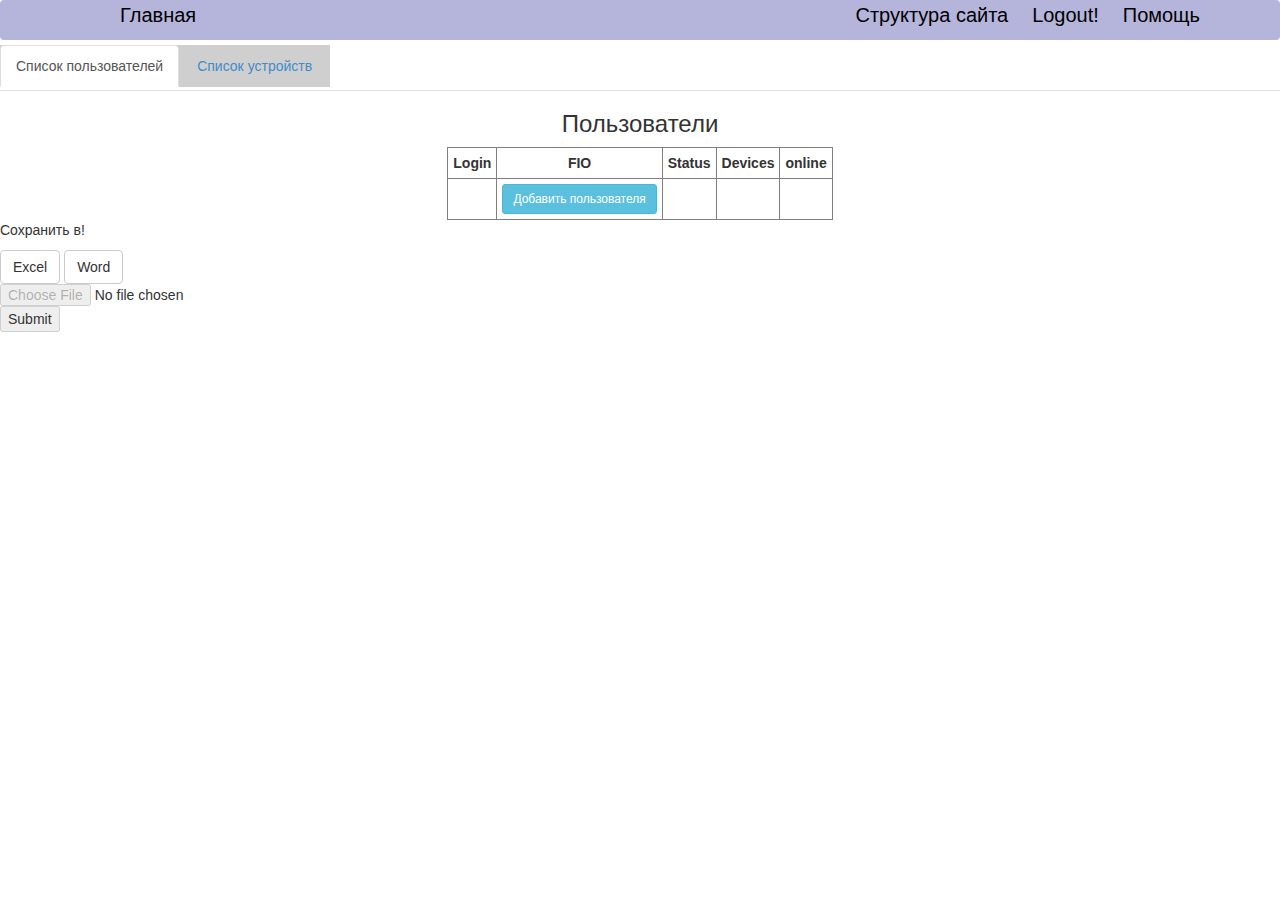
==== resources/RoboPortal/admin.html @ d6c20237 "Initial commit" ====
<!DOCTYPE html>
<html>
	<head>
		<title>RobotLab AdminPage</title>
		<link rel="stylesheet"  href="bootstrap.css">
		<link rel="stylesheet" href="main.css">
		<script src="jquery.min.js"></script>
		<script src="bootstrap.min.js"></script>
<!--		<script src="/socket.io/socket.io.js"></script>-->
		<!-- 	<script src="https://ajax.googleapis.com/ajax/libs/jquery/1.12.0/jquery.min.js"></script> -->
		<!--     <script src="http://maxcdn.bootstrapcdn.com/bootstrap/3.3.6/js/bootstrap.min.js"></script> -->
		<link rel="shortcut icon" href="favicon.ico" type="image/x-icon"/>
		<script>
			let str = window.location.href
			console.log('window info:', str)
			let res = str.split("/")
			ip_adress = res[2]
			console.log('ip:', ip_adress)
			var msg
			var ws = new WebSocket("ws://"+ip_adress+"/Users")
			ws.onopen = function () {
				console.log('connection established')
				ws.send("GetUsers")
			}
			ws.onclose = function () {
				console.log('connection closed')
			}
			ws.onerror = function (err) {
				console.log('error: ', err)
			}
			ws.onmessage = function (message) {
				var receivedData = message.data
				console.log("receivedData = ", receivedData)
				msg = JSON.parse(receivedData)
				console.log("user0 = ", msg[0])
				setUsersTable(msg)
			}

			var logins = [];
		</script>
	</head>
	<body>
		<div class="navbar">
			<div class="container">
				<ul class="pull-left">
					<li><a href="index.html">Главная</a></li>
				</ul>
				<ul class="pull-right">
					<li><a href="#">Структура сайта</a></li>
					<li><a href="/Logout?login=Admin">Logout!</a></li>
					<li><a href="help.html">Помощь</a></li>	
				</ul>
			</div>
		</div>
		<div class="row">
			<div class="col-xs-6" align="center" >
			</div>
			<div class="col-xs-6" align="center" >
			</div>
		</div>
		<script>
			function addUser(user1){
				console.log(user1);
				var table = document.getElementById("usersTable");
				var x = table.rows.length;
				var row = table.insertRow(x-1);
				var cell1 = row.insertCell(0);
				cell1.innerHTML = user1.login;
				logins[x-2] = user1.login;
				cell1 = row.insertCell(1);
				cell1.innerHTML = user1.fio;
				cell1 = row.insertCell(2);
				cell1.innerHTML = user1.status;
				cell1 = row.insertCell(3);
				cell1.innerHTML = user1.devices;
				cell1 = row.insertCell(4);
				cell1.innerHTML = user1.online;
				console.log(logins);
				setTimeout(function(){ 
						console.log("1000 for new user");
						window.location.href = "/admin.html";
				}, 1000);	
				//location.reload();
			}
			
			function setUsersTable(usersArray){
				console.log(usersArray.length);
				var table = document.getElementById("usersTable");
				for (var i = 0; i < usersArray.length; i++){	
					var row = table.insertRow(1+i);
					var cell1 = row.insertCell(0);
					cell1.innerHTML = usersArray[i].login;
					logins[i] = usersArray[i].login;
					cell1 = row.insertCell(1);
					cell1.innerHTML = usersArray[i].fio;
					cell1 = row.insertCell(2);
					cell1.innerHTML = usersArray[i].status;
					cell1 = row.insertCell(3);
					cell1.innerHTML = usersArray[i].devices;
					cell1 = row.insertCell(4);
					cell1.innerHTML = usersArray[i].online;
					cell1 = row.insertCell(5);
					var btn = document.createElement("img");
					btn.setAttribute("src", "Images/edit.png");
					// 	elem.setAttribute("height", "768");
					btn.setAttribute("width", "30");
					btn.setAttribute("alt", "Редактировать");
					btn.id="imgBut";
					btn.title="Редактировать";
					btn.style.cursor='pointer';
					cell1.appendChild(btn);
					cell1 = row.insertCell(6);
					var x = document.createElement("INPUT");
					x.setAttribute("type", "radio");
					x.setAttribute("width","30");
					x.setAttribute("name", "radio1");
					cell1.appendChild(x);
					x.addEventListener("click", radioCLick);
					//cell1.innerHTML = '<img src="Images/edit.png" height="30">';
				}
			}
			function radioCLick(event) {
				var source = event.target || event.srcElement;
				let row = source.parentNode.parentNode.rowIndex;
				console.log(row);
				var uploadSubmit = document.getElementById("uploadSubmit");
				var fileChooser = document.getElementById("myFile");
				var curLogin = document.getElementById("usersTable").rows[row].cells[0].innerHTML;
				console.log("curLogin = ",curLogin);
				var loginForUpload = document.getElementById("userLogin");
				loginForUpload.value = curLogin;
				uploadSubmit.disabled = false;
				fileChooser.disabled = false;
			}

			function setDevicesOnTab(devicesArray){ //show devices on tab
				var devicesDiv = document.getElementById("devices");
				while (devicesDiv.firstChild) {
					devicesDiv.removeChild(devicesDiv.firstChild);
				}
				for (var i = 0; i < devicesArray.length; i++){
					var element = document.createElement('div');
					element.style.float = "left";
					element.style.marginLeft= "10px";
					var deviceName = "<p align = 'center'>"+devicesArray[i].name+"</p>";
					element.innerHTML = deviceName;
					var divForThumb = document.createElement('div');
					divForThumb.style.float = "left";
					var thumb = document.createElement('div');
					thumb.className = "thumbnail";
					thumb.innerHTML = '<img src="Images/'+devicesArray[i].type+'.jpg" >';
					divForThumb.appendChild(thumb);
					element.appendChild(divForThumb);
					var divForRadioButtons = document.createElement('div');
					divForRadioButtons.style.float = "left";
					var funkyradio = document.createElement('div');
					funkyradio.className = "funkyradio";
					var radio1 = document.createElement('div');
					radio1.className = "funkyradio-primary";
					var radio2 = document.createElement('div');
					radio2.className = "funkyradio-primary";
					if 	(devicesArray[i].active === "true"){
						radio1.innerHTML = '<input type="radio" name="radio'+i+'" id="radio1_'+i+'" checked onclick = "deviceRadioClick(this);" value = "true"/>'+ 
										'<label for="radio1_'+i+'">Вкл</label>'
						radio2.innerHTML = '<input type="radio" name="radio'+i+'" id="radio2_'+i+'" onclick = "deviceRadioClick(this);" value = "false"/>'+ 
										'<label for="radio2_'+i+'">Выкл</label>'
					}
					else {
						radio1.innerHTML = '<input type="radio" name="radio'+i+'" id="radio1_'+i+'"onclick = "deviceRadioClick(this);" value = "true"/>'+ 
										'<label for="radio1_'+i+'">Вкл</label>'
						radio2.innerHTML = '<input type="radio" name="radio'+i+'" id="radio2_'+i+'" checked onclick = "deviceRadioClick(this);"  value = "false"/>'+ 
										'<label for="radio2_'+i+'">Выкл</label>'
					}
					
					funkyradio.appendChild(radio1);
					funkyradio.appendChild(radio2);
					divForRadioButtons.appendChild(funkyradio);
					element.appendChild(divForRadioButtons);
					devicesDiv.appendChild(element);
				}
			}
			
			function deviceRadioClick(myRadio){
				var radioID = myRadio.id;
				var index_ = radioID.indexOf('_');
				var myID = radioID.substring(index_+1, radioID.length);
				console.log("radioClicked=",myID, " value = ", myRadio.value);
				console.log("device = ",devices[myID].name);
				socket.emit('deviceActive', {'deviceActive': myRadio.value, 'deviceName': devices[myID].name}); //send clicked device name and myRadio.value
			}

		</script>
		<ul class="nav nav-tabs">
		  <li class="active"><a data-toggle="tab" href="#users">Список пользователей</a></li>
		  <li><a data-toggle="tab" href="#devices">Список устройств</a></li>
		</ul>

		<div class="tab-content">
		  <div id="users" class="tab-pane fade in active">
		<table	border="1" cellpadding="5" align="center" id = "usersTable">
            <caption><h3 align="center">Пользователи </h3> </caption>
            <tr> <th>Login</th> <th>FIO</th> <th>Status</th> <th>Devices</th> <th>online</th> </tr>
			<tr>
				<td>
				</td>
				<td>
					<button type="button" class="btn btn-info btn-sm" data-toggle="modal" data-target="#myModal">Добавить пользователя</button>
				</td>
				<td>
				</td>
				<td>
				</td>
				<td>
				</td>
			</tr>    
		</table>
		  </div>
		<div id="devices" class="tab-pane fade">
			<h3 align="center">Устройства</h3>
		</div>
		
		<div id="myModal" class="modal fade" role="dialog" charset="UTF-8">
			<div class="modal-dialog">
				<!-- Modal content-->
				<div class="modal-content">
					<div class="modal-header">
						<button type="button" class="close" data-dismiss="modal">&times;</button>
						<h4 class="modal-title">Новый пользователь</h4>
					</div>
					<form action="AddUser" method="post" accept-charset="UTF-8">
						<div class="modal-body">
							<p>Введите данные</p>
							<label>ФИО:</label><input name="FIO" required placeholder="Иванов Иван Иванович" type="text" size="25" maxlength="25" 
							accept-charset="UTF-8" autofocus><br />
							<label>Статус:</label>
							<select name="status">
								<option value="User" selected>User</option>
								<option value="Admin">Admin</option>
							</select> <br />

							<label>Логин:</label> <input id="login" name="login" pattern="[A-Za-z].+" placeholder="Начинается с буквы" type="text" size="15" maxlength="15" required>
							<script>
								$('#login').blur(function() {
									var text = $(this).val();
									//var obj = "${logins}";
									var index;
									//for (index = 0; index < obj.length; ++index) {
									console.log(logins);
									var n = logins.indexOf(text);
									if (n==-1) {console.log("No")}
									else {
										console.log("Yes");
										//alert("Такой логин уже есть!!");
										document.getElementById("login").focus();
										document.getElementById("login").value = "";
										document.getElementById("login").placeholder = "Такой логин уже есть";
									}
									//	}							  
								})
							</script>
							<br />
							<label>пароль:</label> <input name="password" type="password" size="15" maxlength="15" required><br />
						</div>
						<div class="modal-footer">
							<input type="submit" class="btn btn-default" value="Сохранить" > <!-- data-dismiss="modal" onclick="javascript: submit()"> -->
							<button type="button" class="btn btn-default" data-dismiss="modal">Отмена</button>
						</div>
					</form>
				</div>
			</div>
		</div>
			<p>Сохранить в! </p>
			<form action="ToMSOffice" method="post">
				<input type="submit" class="btn btn-default" value="Excel" name="toOffice">
				<input type="submit" class="btn btn-default" value="Word" name="toOffice">
			</form>
			<form action="Upload" method="post" enctype="multipart/form-data">
				<input type="file" id="myFile" name="filename" disabled>
				<input type="hidden" id="userLogin" name ="userLogin" value = "default">
				<input type="submit" id="uploadSubmit" disabled>
			</form>
<!--			<input type="button" class="btn btn-default" value="Excel" onclick="toOffice('Excel')">-->
<!--			<input type="button" class="btn btn-default" value="Word" onclick="toOffice('Word')">-->
<!--			<script>-->
<!--				function toOffice(param){-->
<!--					console.log("toOffice = ", param)-->
<!--					ws.send(param)-->
<!--				}-->
<!--			</script>-->
	</body>
</html>
---- resources/RoboPortal/main.css ----
.slider {
    -webkit-appearance: none;
    width: 100%;
    height: 15px;
    border-radius: 5px;   
    background: #d3d3d3;
    outline: none;
    opacity: 0.7;
    -webkit-transition: .2s;
    transition: opacity .2s;
}

.slider::-webkit-slider-thumb {
    -webkit-appearance: none;
    appearance: none;
    width: 25px;
    height: 25px;
    border-radius: 50%; 
    background: #b5b5db;
    cursor: pointer;
}

.slider::-moz-range-thumb {
    width: 25px;
    height: 25px;
    border-radius: 50%;
    background: #4CAF50;
    cursor: pointer;
}

.funkyradio div {
  clear: both;
  overflow: hidden;
}

.funkyradio label {
  width: 100%;
  border-radius: 3px;
  border: 1px solid #D1D3D4;
  font-weight: normal;
}

.funkyradio input[type="radio"]:empty,
.funkyradio input[type="checkbox"]:empty {
  display: none;
}

.funkyradio input[type="radio"]:empty ~ label,
.funkyradio input[type="checkbox"]:empty ~ label {
  position: relative;
  line-height: 2.5em;
  text-indent: 3.25em;
  margin-top: 1em;
  cursor: pointer;
  -webkit-user-select: none;
     -moz-user-select: none;
      -ms-user-select: none;
          user-select: none;
}

.funkyradio input[type="radio"]:empty ~ label:before,
.funkyradio input[type="checkbox"]:empty ~ label:before {
  position: absolute;
  display: block;
  top: 0;
  bottom: 0;
  left: 0;
  content: '';
  width: 2.5em;
  background: #D1D3D4;
  border-radius: 3px 0 0 3px;
}

.funkyradio input[type="radio"]:hover:not(:checked) ~ label,
.funkyradio input[type="checkbox"]:hover:not(:checked) ~ label {
  color: #888;
}

.funkyradio input[type="radio"]:hover:not(:checked) ~ label:before,
.funkyradio input[type="checkbox"]:hover:not(:checked) ~ label:before {
  content: '\2714';
  text-indent: .9em;
  color: #C2C2C2;
}

.funkyradio input[type="radio"]:checked ~ label,
.funkyradio input[type="checkbox"]:checked ~ label {
  color: #777;
}

.funkyradio input[type="radio"]:checked ~ label:before,
.funkyradio input[type="checkbox"]:checked ~ label:before {
  content: '\2714';
  text-indent: .9em;
  color: #333;
  background-color: #ccc;
}

.funkyradio input[type="radio"]:focus ~ label:before,
.funkyradio input[type="checkbox"]:focus ~ label:before {
  box-shadow: 0 0 0 3px #999;
}

.funkyradio-default input[type="radio"]:checked ~ label:before,
.funkyradio-default input[type="checkbox"]:checked ~ label:before {
  color: #333;
  background-color: #ccc;
}

.funkyradio-primary input[type="radio"]:checked ~ label:before,
.funkyradio-primary input[type="checkbox"]:checked ~ label:before {
  color: #fff;
  background-color: #337ab7;
}

.funkyradio-success input[type="radio"]:checked ~ label:before,
.funkyradio-success input[type="checkbox"]:checked ~ label:before {
  color: #fff;
  background-color: #5cb85c;
}

.funkyradio-danger input[type="radio"]:checked ~ label:before,
.funkyradio-danger input[type="checkbox"]:checked ~ label:before {
  color: #fff;
  background-color: #d9534f;
}

.funkyradio-warning input[type="radio"]:checked ~ label:before,
.funkyradio-warning input[type="checkbox"]:checked ~ label:before {
  color: #fff;
  background-color: #f0ad4e;
}

.funkyradio-info input[type="radio"]:checked ~ label:before,
.funkyradio-info input[type="checkbox"]:checked ~ label:before {
  color: #fff;
  background-color: #5bc0de;
}


.navbar a {
  color: black;
  font-size: 20px;
 /* font-weight: bold;*/
  padding: 10px 10px;
  /*text-transform: uppercase;*/ 
  font-family: 'Corbel', sans-serif;

}

.navbar li {
  display: inline;
  background-color: #b5b5db;
}

.nav li {
  display: inline;
  background-color: #cfcfcf;
}

#navCourses {
  display: inline;
  background-color: #c0c0c0;
}
/* .navbar-nav > li > a, .navbar-brand { */
/*     padding-top:4px !important;  */
/*     padding-bottom:0 !important; */
/*     height: 28px; */
/* } */

.navbar  {
	background-color: #b5b5db;
/* 	padding-top: 0px; */
	height:40px; 
    padding-bottom: 0px; 
    margin-bottom: 0px;
    min-height:35px !important;
    vertical-align: center;
}

.jumbotron {
/*   background-image: url('Images/backGrnd.png'); */
  background-image: url('Images/backGrnd2.jpg');
/*   background-image: url('Images/mainBack.png'); */
  
  height: 100%;
/*   min-height: 800px; */
  background-repeat: no-repeat;
  background-size: contain;
  background-position:center top;
  vertical-align: bottom;
  horizontal-align: center;
  align-items: baseline;
/*       -webkit-background-size: 100% 100%; */
/*     -moz-background-size: 100% 100%; */
/*     -o-background-size: 100% 100%; */
/*     background-size: 100% 100%; */
}

#box-link { 
		position: absolute; 
		top: 8px; 
		left: 20px; 
		width: 83px; 
		height: 83px; 
		background-color: transparent; 
		border: 1px solid yellow; 
}

.vertical-align
{
  display: none;
  display:flex;
  -webkit-align-items:flex-end;
  align-items:flex-end;
}


.jumbotron .container {
	opacity: 0.75;
 	/*position: relative;
 	
 	/*vertical-align: text-bottom;*/
   /* bottom: 0px;*/

}

/* .col-xs-6 */


/* [class^="col-"]:hover { */
/*   background-color: grey; */
/*   color: white; */
/* } */

.col-xs-6 :HOVER {
  background-color: grey;
  color: white;
	
}

.col-xs-3 :HOVER {
  background-color: grey;
  color: white;
	
 }

.jumbotron .container h1 {
  background-color: white;
  opacity: 1.0;    
  color:  black;
  font-size: 48px;  
  font-family: 'Arial Black', sans-serif;
  font-weight: bold;
}

.jumbotron p {
  opacity: 1.0; 
  background-color: white;
  font-size: 30px;
  color:black;
  font-family: 'Corbel', sans-serif;
}

.neighborhood-guides .container h2 {
 
  color:  black;
  font-size: 30px;  
  font-family: 'Arial Black', sans-serif;
  font-weight: bold;
}

.neighborhood-guides .container p {
  font-size: 25px;
  color:black;
  font-family: 'Corbel', sans-serif;
}

.neighborhood-guides .container h4{
  font-size: 25px;
  color:black;
  font-family: 'Corbel', sans-serif;
  font-weight: bold;
}

.neighborhood-guides .container .buttom {
  background-color: white;
  /*width: 2000px;*/
}

.neighborhood-guides .container .buttom img{
	float: right;
	/*vertical-align: center;*/
	padding: 10px 10px;
	height:180px;
	display:inline;
}

/* h4 img { */
/*    vertical-align: text-bottom; */
/* } */

.learn-more {
  background-color: #f7f7f6;
}

.learn-more h3 {
  font-family: 'Shift', sans-serif;
  font-size: 18px;
  font-weight: bold;
}

.learn-more a {
  color: #00b0ff;
}

.neighborhood-guides {
    background-color : #efefef;
    border-bottom : 1px solid #dbdbdb;
}

.neighborhood-guides h2 {
    color : #393c3d;
    font-size : 24px;
}

.neighborhood-guides p {
    font-size : 15px;
    margin-bottom : 13px;
}

/*input[type=radio]:not(old){
  width     : 2em;
  margin    : 0;
  padding   : 0;
  font-size : 1em;
  opacity   : 0;
}*/

/* input[type="radio"] { */
    /* left: -999em; */
    /* position: absolute; */
 	/* width: 100%; */
   /* color:  black; */
/* } */

/* input[type="radio"]+label { */
  /* font-size: 15px;   */
  /* font-family: 'Arial Black', sans-serif; */
  /* font-weight: bold; */
  /* width: 100%; */
  /* margin: 0px; */
/* } */

/* input[type="radio"]:checked + label { */
 /* border: 3px solid #8080c0; */
 /* background-color : #b5b5db;  */
 /* width: 100%; */
 /* margin: 0px; */
 
/* } */
/*input[type=radio]:not(old) + label{
  display      : inline-block;
  margin-left  : -2em;
  line-height  : 1.5em;
}*/
/*button:focus {
	background-color : red;
		font-weight: bold;
}*/
.myTable {
	 background-color : #ffffff; 
}

.tableHead{
	background-color : #d9d9d9;
}
th {
    text-align: center;
    
}

th, td {
    padding: 5px;
}

#imgBut {
	width: 20px;
    padding: 0px;
    margin-left: 5px;
    margin-bottom: 0px;
    margin-top: 3px;
    cursor: pointer;
    cursor: hand; 
}

#imgBut:HOVER {
	border: 2px solid #b5b5db;
	padding: 0px;
	margin-bottom: 0px;
	cursor: pointer;
	cursor: hand; 
}

#courseTitle {
/* 	display: inline; */
  	background-color: #e8e8e8;
  	border: 3px solid #cfcfcf;
}

#addCourse {
	background-color: #e8e8e8;
	margin: 10px;
	font-family: 'Corbel', sans-serif;
	/* 	border: 3px solid #cfcfcf; */
}

.courseLabel {
	font-size: 18px; 
/* 	font-family: 'Corbel', sans-serif; */
	font-weight: normal;
}

#col-sm-4 {
	font-size: 16px; 
	font-style: italic;
	font-weight: normal;
	border: 3px solid #cfcfcf;
	border-top-style: none;
	padding: 0px;
	margin: 0px;
	background-color: #e8e8e8;
}
#datePick {
	font-size: 15px;
	height: 30px;
}

input[type="checkbox"] +label {
	padding-left: 5px;
	font-weight: normal;
}

input[type="checkbox"] {
/* 	margin-left: 10px; */
}

#groupLabel {
  	font-weight: normal;
	padding: 0px;
	margin-left: 10px;
	margin-bottom: 0px;
}

.spinLabel {
	font-weight: normal; 
	font-size: 12;
	font-style: normal;
}

.spinLabel2 {
	font-weight: normal; 
	font-size: 8;
	font-style: normal;
}

.numTypes2{
	font-size: 8;
	width: 50px;
    text-align: center;
	
	font-family: 'Corbel', sans-serif;
	font-weight: normal;
}

.numTypes{
   width: 50px;
   text-align: center;
   font-size: 12;
/*    font-weight: bold; */
   font-family: 'Arial Black', sans-serif;
	font-style: normal;
}

/* input[type="number"] { */
/*    width: 50px; */
/*    text-align: center; */
/*    font-size: 12; */
/* /*    font-weight: bold; */
/*    font-family: 'Arial Black', sans-serif; */
/* 	font-style: normal; */
/* } */

/* .radio input[type=radio] { */
/* 	left: 1em; */
/*     position: absolute; */
/* /*  	width: 100%; */
/*    color:  black; */
/* } */

/* .myRadio +label { */
/* 	font-weight: normal; */
/* 	font-size: 8; */
/* } */

.myRadio {
	left: 1em;
    position: absolute;
/*  	width: 100%; */
   color:  black;
}

.projectsLeft{
	width: 200px; 
	background-color: #999; 
	z-index: 10; 
	position: fixed; 
	left: 20px; 
	top: 10px; 
/* 	height: 83px; */
}
.projectsRight{
    height:900px;
    width:100px;
/*     background-color:blue; */
    right: 20px;
}

.left {
/*   background-color: gray; */
/*   float:left;  */
/*   margin-right:20px; */
/*   width:140px; */
/*   border-right:2px solid #000; */
    float: left;
    padding-left: 10px;
    width: 15%;
/*     background: red; */
    height: 100%;
    overflow: scroll;
}
.right { 
/*   background-color: white; */
  overflow:hidden;
/*   margin:10px; */
/*   border:2px dashed #ccc; */
/*   min-height: 100%; */
/*     float: left; */
/*     width: 70%; */
/*     background: blue; */
    height: 100%;
    overflow: scroll;
    position:relative;
    padding-left: 10px;
}

#constArea {
/* 	align-items: stretch;  */
	
/* 	max-height:100%; */
/* 	background-color: red; */
/* 	margin-bottom: -1000px; */
/*     padding-bottom: 1000px; */
}
.constructPage {
/* 		background-color: yellow; */

/* width: 1000px; */
/* 	max-height:100%; */
}
.elements {
/* 	width: 100%; */
}
html,body {
    height:100%;
}  
  
#btnEdit {
	background-image: url('Images/edit.png');
}
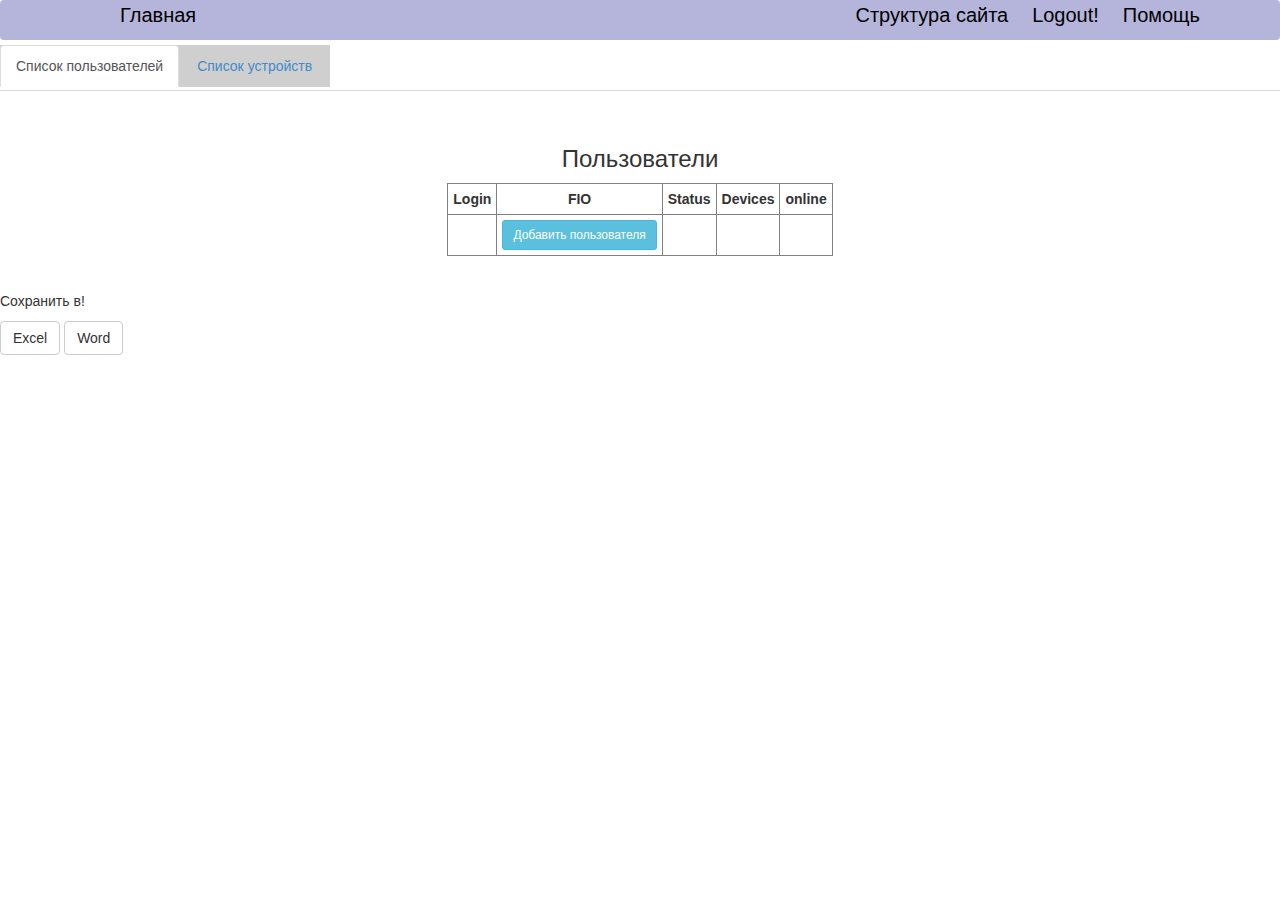
==== commit c0f4d8ec: "project updated" ====
--- a/resources/RoboPortal/admin.html
+++ b/resources/RoboPortal/admin.html
@@ -98,10 +98,15 @@
 					cell1 = row.insertCell(3);
 					cell1.innerHTML = usersArray[i].devices;
 					cell1 = row.insertCell(4);
-					cell1.innerHTML = usersArray[i].online;
+					var logo = document.createElement("img");
+					logo.setAttribute("src", "Images/"+usersArray[i].online);
+					console.log("logo.src = ",logo.src);
+					logo.setAttribute("width", "30");
+					cell1.appendChild(logo);
 					cell1 = row.insertCell(5);
 					var btn = document.createElement("img");
 					btn.setAttribute("src", "Images/edit.png");
+					console.log("edit.src = ",btn.src);
 					// 	elem.setAttribute("height", "768");
 					btn.setAttribute("width", "30");
 					btn.setAttribute("alt", "Редактировать");
@@ -109,7 +114,7 @@
 					btn.title="Редактировать";
 					btn.style.cursor='pointer';
 					cell1.appendChild(btn);
-					cell1 = row.insertCell(6);
+					cell1 = row.insertCell(6); //добавляем ячейку
 					var x = document.createElement("INPUT");
 					x.setAttribute("type", "radio");
 					x.setAttribute("width","30");
@@ -123,14 +128,12 @@
 				var source = event.target || event.srcElement;
 				let row = source.parentNode.parentNode.rowIndex;
 				console.log(row);
-				var uploadSubmit = document.getElementById("uploadSubmit");
-				var fileChooser = document.getElementById("myFile");
 				var curLogin = document.getElementById("usersTable").rows[row].cells[0].innerHTML;
 				console.log("curLogin = ",curLogin);
 				var loginForUpload = document.getElementById("userLogin");
 				loginForUpload.value = curLogin;
-				uploadSubmit.disabled = false;
-				fileChooser.disabled = false;
+				let uploadForm = document.getElementById("uploadForm");
+				uploadForm.style.display = "inline";
 			}
 
 			function setDevicesOnTab(devicesArray){ //show devices on tab
@@ -196,28 +199,45 @@
 		</ul>
 
 		<div class="tab-content">
-		  <div id="users" class="tab-pane fade in active">
-		<table	border="1" cellpadding="5" align="center" id = "usersTable">
-            <caption><h3 align="center">Пользователи </h3> </caption>
-            <tr> <th>Login</th> <th>FIO</th> <th>Status</th> <th>Devices</th> <th>online</th> </tr>
-			<tr>
-				<td>
-				</td>
-				<td>
-					<button type="button" class="btn btn-info btn-sm" data-toggle="modal" data-target="#myModal">Добавить пользователя</button>
-				</td>
-				<td>
-				</td>
-				<td>
-				</td>
-				<td>
-				</td>
-			</tr>    
-		</table>
+		  <div id="users" class="tab-pane fade in active" >
+			<div class="center">
+			  <div class="oneLine">
+				  <table border="1" cellpadding="5" align="center" id = "usersTable">
+					<caption><h3 align="center">Пользователи </h3> </caption>
+					<tr> <th>Login</th> <th>FIO</th> <th>Status</th> <th>Devices</th> <th>online</th> </tr>
+					<tr>
+						<td>
+						</td>
+						<td>
+							<button type="button" class="btn btn-info btn-sm" data-toggle="modal" data-target="#myModal">Добавить пользователя</button>
+						</td>
+						<td>
+						</td>
+						<td>
+						</td>
+						<td>
+						</td>
+					</tr>
+				  </table>
+			  </div>
+			  <div align="center" class="oneLineForm" id="uploadForm">
+				  <form action="Upload" method="post" enctype="multipart/form-data">
+					  <input type="file" id="myFile" name="filename">
+					  <input type="hidden" id="userLogin" name ="userLogin" value = "default">
+					  <input type="submit" id="uploadSubmit">
+				  </form>
+			  </div>
+			</div>
+			  <p>Сохранить в! </p>
+			  <form action="ToMSOffice" method="post">
+				  <input type="submit" class="btn btn-default" value="Excel" name="toOffice">
+				  <input type="submit" class="btn btn-default" value="Word" name="toOffice">
+			  </form>
+
 		  </div>
-		<div id="devices" class="tab-pane fade">
-			<h3 align="center">Устройства</h3>
-		</div>
+			<div id="devices" class="tab-pane fade">
+				<h3 align="center">Устройства</h3>
+			</div>
 		
 		<div id="myModal" class="modal fade" role="dialog" charset="UTF-8">
 			<div class="modal-dialog">
@@ -269,16 +289,7 @@
 				</div>
 			</div>
 		</div>
-			<p>Сохранить в! </p>
-			<form action="ToMSOffice" method="post">
-				<input type="submit" class="btn btn-default" value="Excel" name="toOffice">
-				<input type="submit" class="btn btn-default" value="Word" name="toOffice">
-			</form>
-			<form action="Upload" method="post" enctype="multipart/form-data">
-				<input type="file" id="myFile" name="filename" disabled>
-				<input type="hidden" id="userLogin" name ="userLogin" value = "default">
-				<input type="submit" id="uploadSubmit" disabled>
-			</form>
+		</div>
 <!--			<input type="button" class="btn btn-default" value="Excel" onclick="toOffice('Excel')">-->
 <!--			<input type="button" class="btn btn-default" value="Word" onclick="toOffice('Word')">-->
 <!--			<script>-->
--- a/resources/RoboPortal/main.css
+++ b/resources/RoboPortal/main.css
@@ -1,3 +1,18 @@
+.center {
+    display: flex;
+    justify-content: center;
+    align-items: center;
+    height: 200px;
+}
+
+.oneLine {
+    /*display:inline-block;*/
+    float:left;
+}
+.oneLineForm{
+    display: none;
+    float:left;
+}
 .slider {
     -webkit-appearance: none;
     width: 100%;
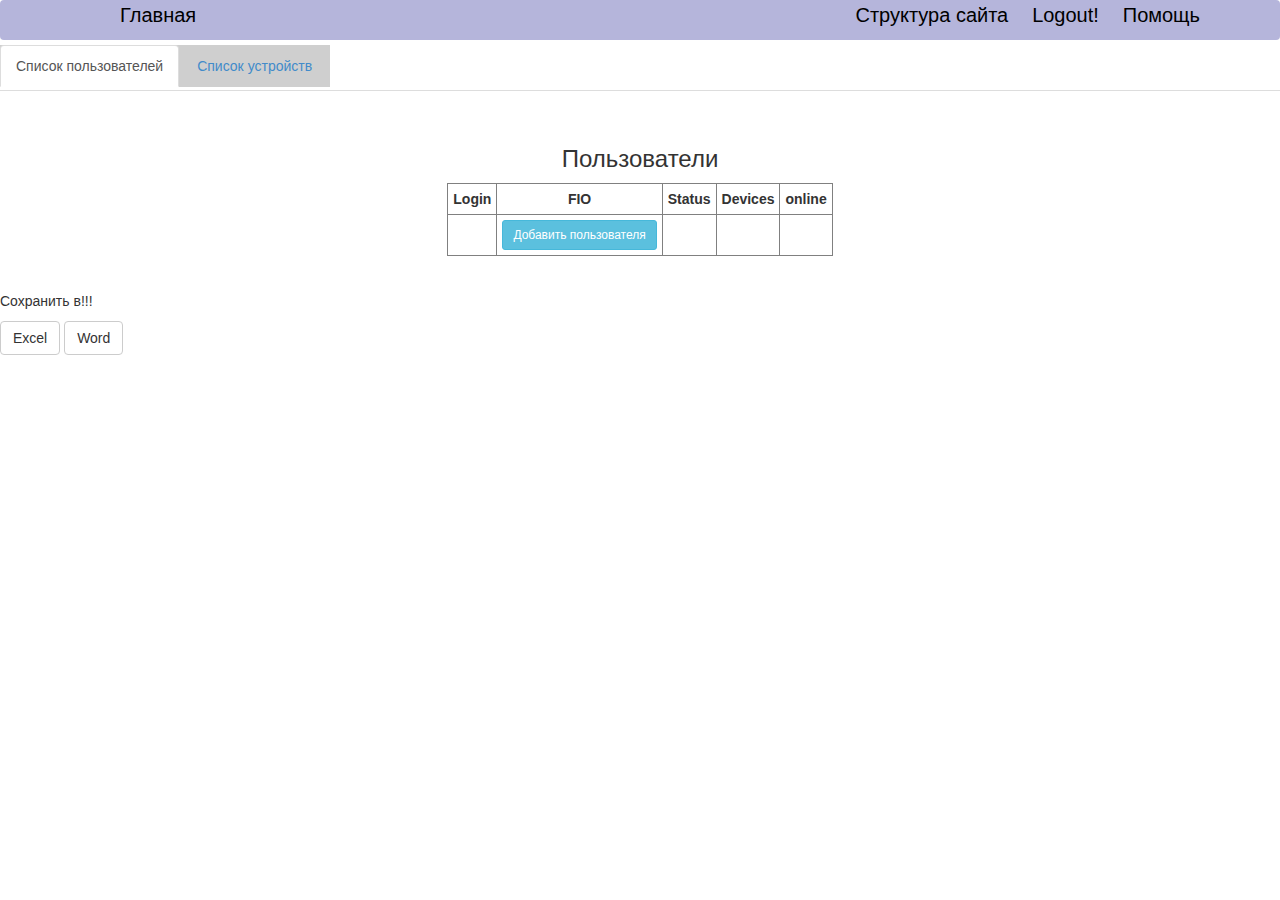
==== commit 1331e85c: "final" ====
--- a/resources/RoboPortal/admin.html
+++ b/resources/RoboPortal/admin.html
@@ -99,7 +99,7 @@
 					cell1.innerHTML = usersArray[i].devices;
 					cell1 = row.insertCell(4);
 					var logo = document.createElement("img");
-					logo.setAttribute("src", "Images/"+usersArray[i].online);
+					logo.setAttribute("src", "resources/UploadImages/"+usersArray[i].online);
 					console.log("logo.src = ",logo.src);
 					logo.setAttribute("width", "30");
 					cell1.appendChild(logo);
@@ -222,13 +222,13 @@
 			  </div>
 			  <div align="center" class="oneLineForm" id="uploadForm">
 				  <form action="Upload" method="post" enctype="multipart/form-data">
-					  <input type="file" id="myFile" name="filename">
+					  <input type="file" id="myFile" name="filename" accept="image/*">
 					  <input type="hidden" id="userLogin" name ="userLogin" value = "default">
 					  <input type="submit" id="uploadSubmit">
 				  </form>
 			  </div>
 			</div>
-			  <p>Сохранить в! </p>
+			  <p>Сохранить в!!! </p>
 			  <form action="ToMSOffice" method="post">
 				  <input type="submit" class="btn btn-default" value="Excel" name="toOffice">
 				  <input type="submit" class="btn btn-default" value="Word" name="toOffice">
